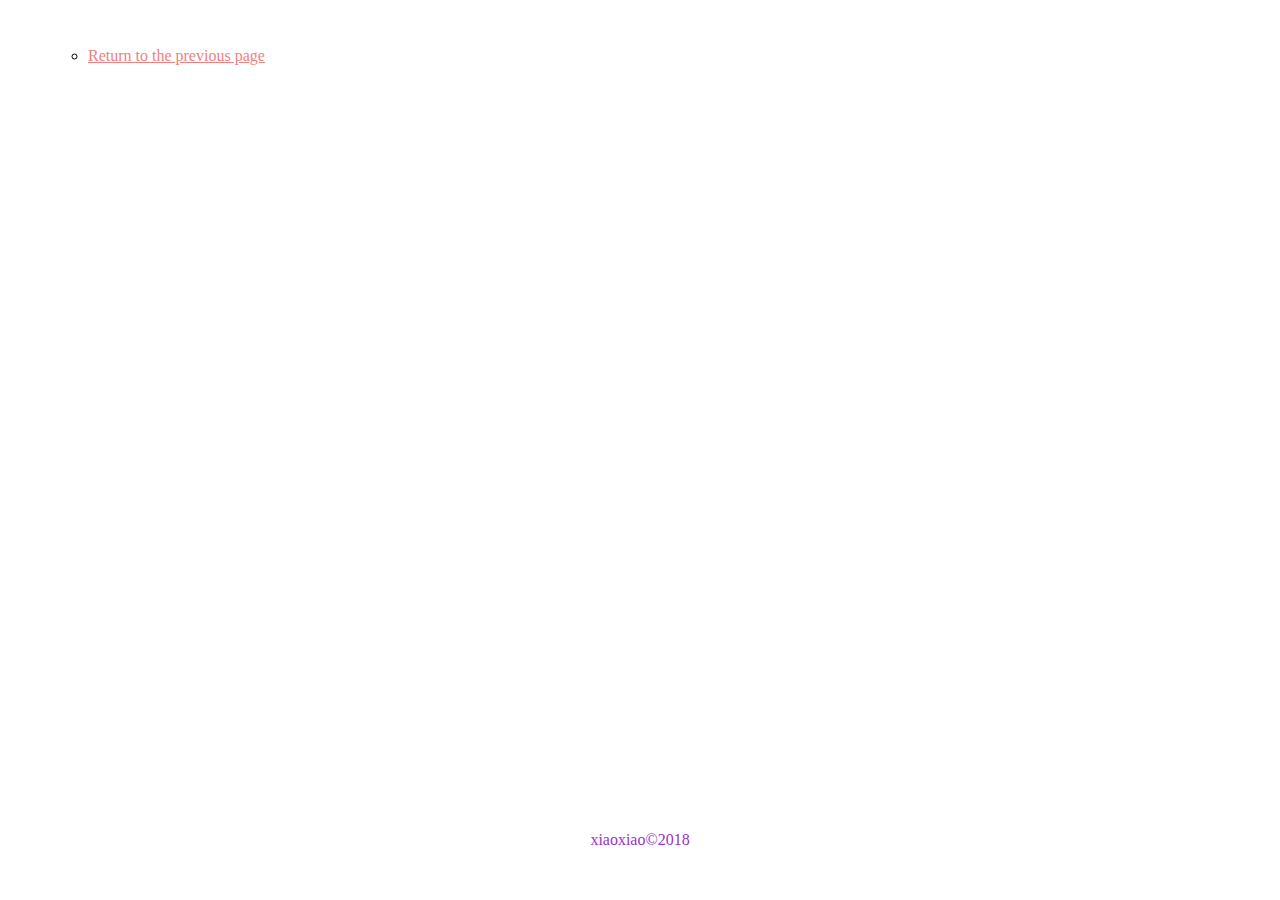
==== pictures2.html @ 8c5e3151 "initial commit" ====
<!DOCTYPE html>
<html>

<head>
    <title>Graphic Designer</title>
    <embed src="../mp3/%E8%96%9B%E4%B9%8B%E8%B0%A6%20-%20%E6%9A%A7%E6%98%A7.mp3" hidden="true" autostart="true" loop="true">
    <meta charset="utf-8">
    <meta name="viewport" content="width=device-width,initial-scale=1.0">
    <link rel="stylesheet" href="../css/normalize.css">
    <link rel="stylesheet" href="../css/style.css">

</head>

<body id="second_page">
    <div class="wrap">
        <header>
            <h1 class="Logo"><a href="pictures/3.jpg"></a></h1>
            <ul>
                <ul>
                    <li><a href="index.html">Return to the previous page</a></li>
                </ul>
            </ul>
        </header>
        <section class="tupian"> </section>
    </div>
    <footer>
        <div>xiaoxiao&copy;2018</div>
    </footer>
</body>

<script src="index.html"></script>

</html>
---- css/style.css ----
body#homepage {
        background: url("../pictures/3.jpg")center center no-repeat fixed;
    }

    body#second_page {
        background: url("../pictures/2.jpg")center center no-repeat fixed;
    }

    body#third_page {
        background: url("../pictures/1.jpg")center center no-repeat fixed;
    }

    a {
        color:lightcoral;

    }

    footer {
        position: relative;
        text-align: center;
        color: darkorchid;
        padding: 1em 0;
        border-top: 1px dashed rgba(255, 255, 255, 0.6);
        display: -webkit-box;
        display: -ms-flexbox;
        display: flex;
        -webkit-box-orient: vertical;
        -webkit-box-direction: normal;
        -ms-flex-direction: column;
        flex-direction: column;
        -webkit-box-align: center;
        -ms-flex-align: center;
        align-items: center;

    }

    .wrap {
        min-height: calc(100vh - 133px);
    }
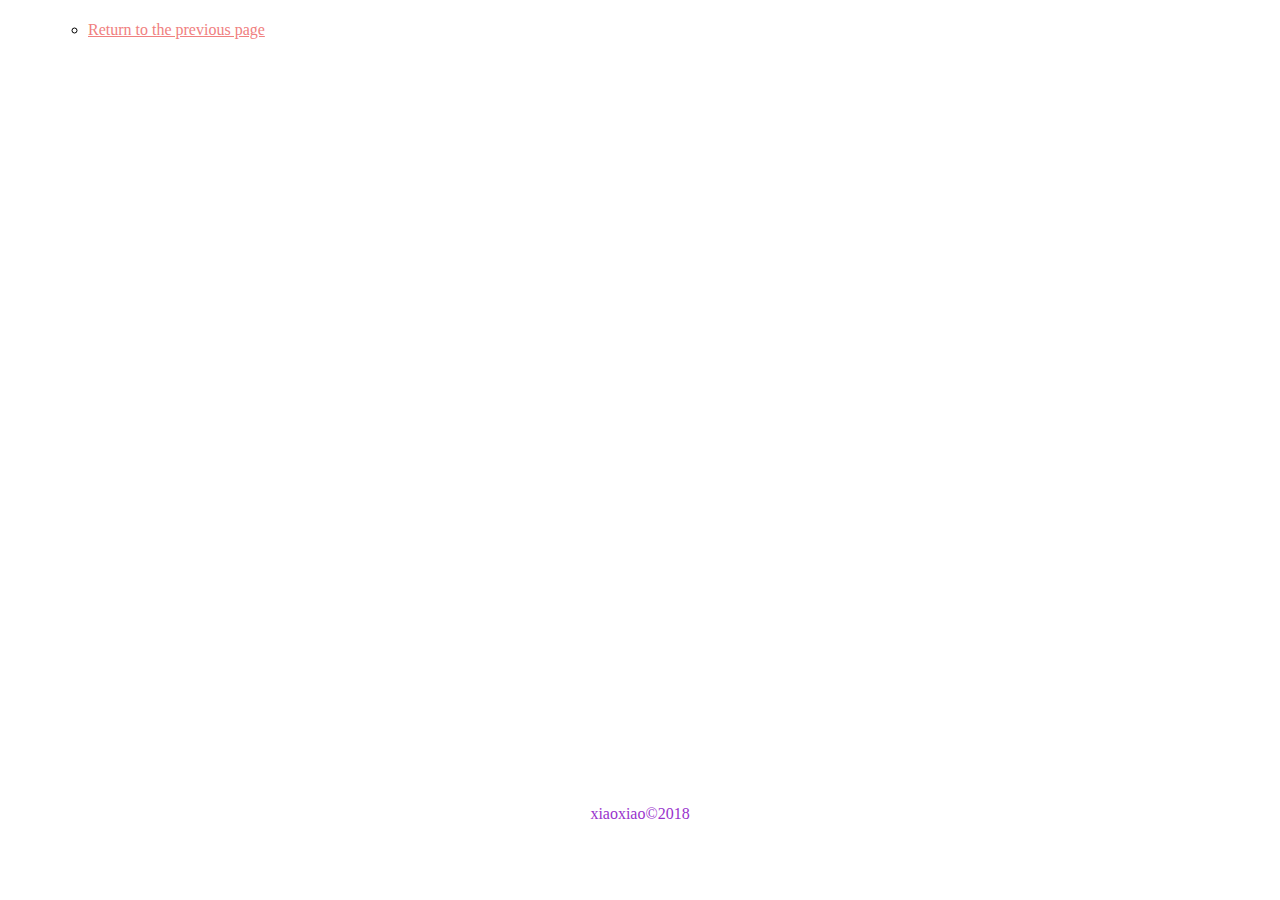
==== commit 45cd80ce: "initial commit" ====
--- a/pictures2.html
+++ b/pictures2.html
@@ -3,7 +3,7 @@
 
 <head>
     <title>Graphic Designer</title>
-    <embed src="../mp3/%E8%96%9B%E4%B9%8B%E8%B0%A6%20-%20%E6%9A%A7%E6%98%A7.mp3" hidden="true" autostart="true" loop="true">
+
     <meta charset="utf-8">
     <meta name="viewport" content="width=device-width,initial-scale=1.0">
     <link rel="stylesheet" href="../css/normalize.css">
@@ -12,6 +12,9 @@
 </head>
 
 <body id="second_page">
+    <audio controls autoplay loop>
+       <source src="mp3/%E8%96%9B%E4%B9%8B%E8%B0%A6%20-%20%E6%9A%A7%E6%98%A7.mp3" type="audio/mpeg">
+   </audio>
     <div class="wrap">
         <header>
             <h1 class="Logo"><a href="pictures/3.jpg"></a></h1>
--- a/css/style.css
+++ b/css/style.css
@@ -11,7 +11,7 @@
     }
 
     a {
-        color:lightcoral;
+        color: lightcoral;
 
     }
 
@@ -37,3 +37,7 @@
     .wrap {
         min-height: calc(100vh - 133px);
     }
+
+    audio {
+        display: none;
+    }
